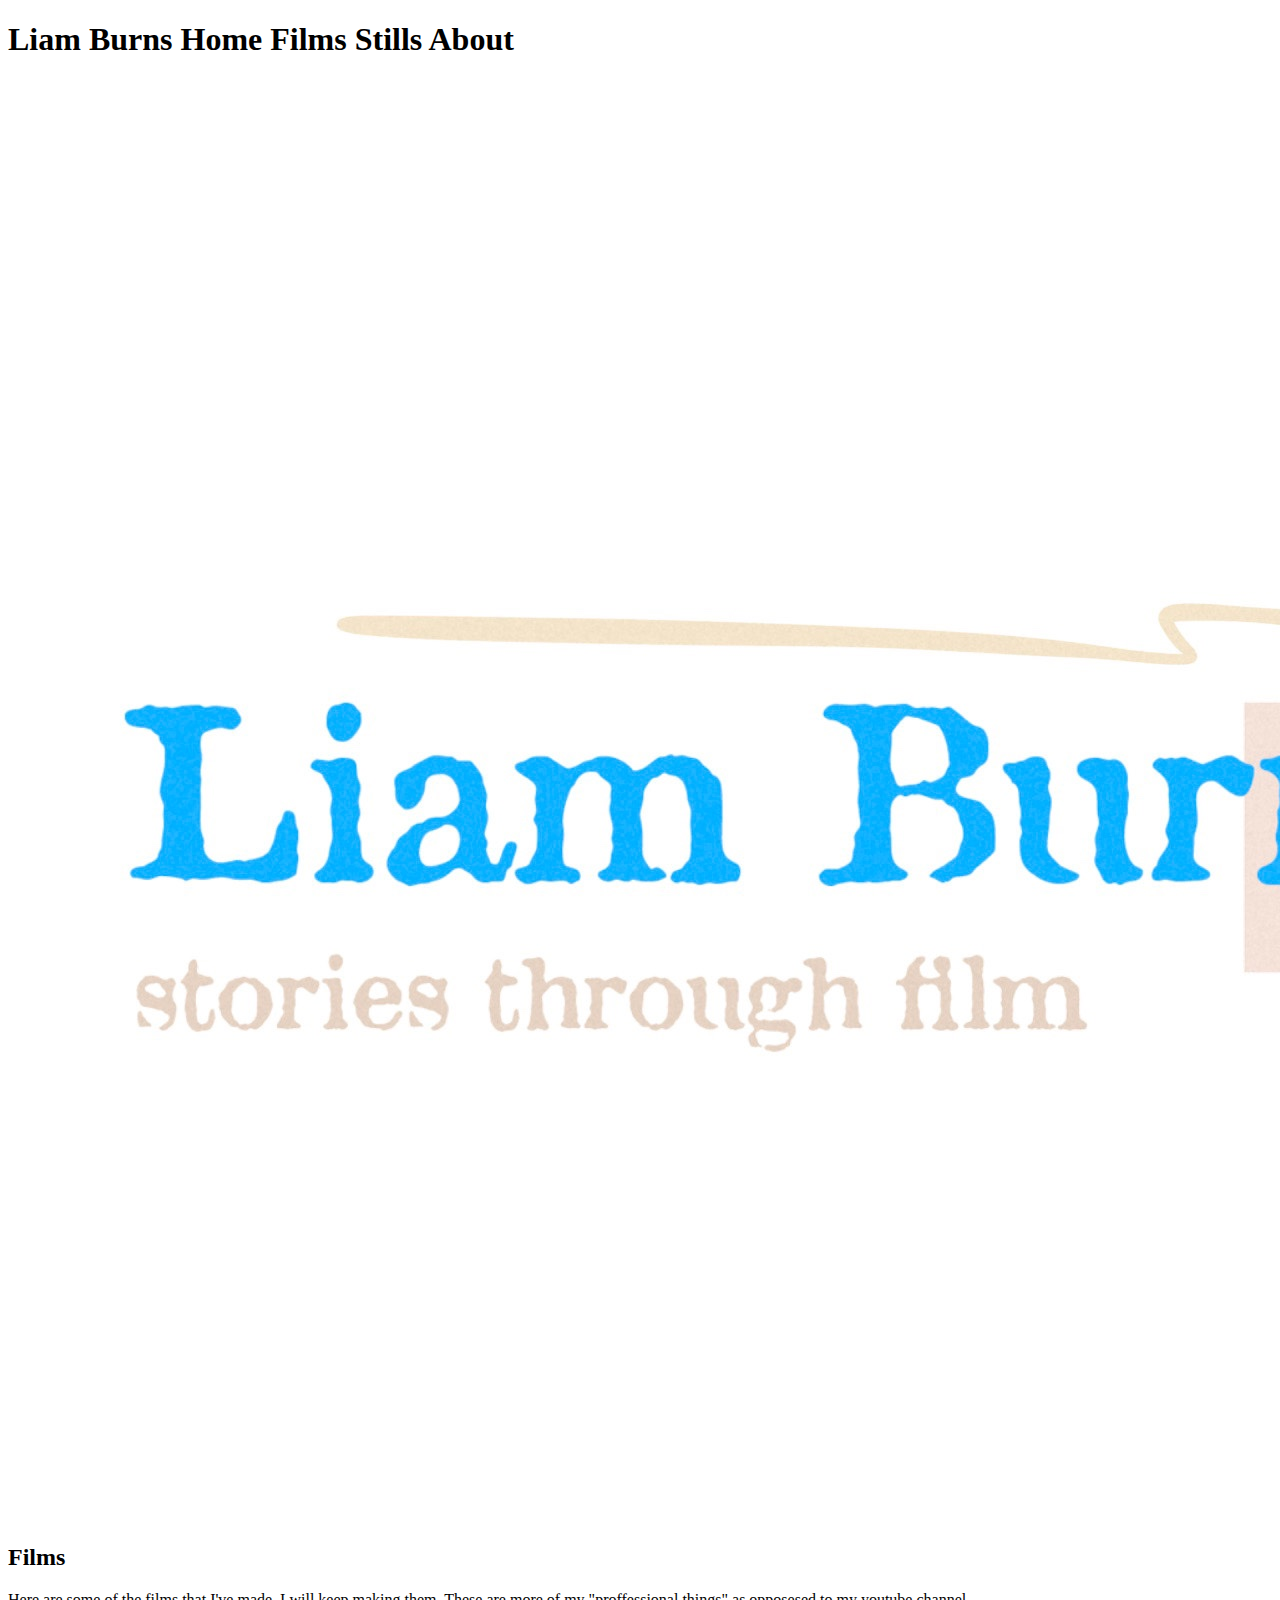
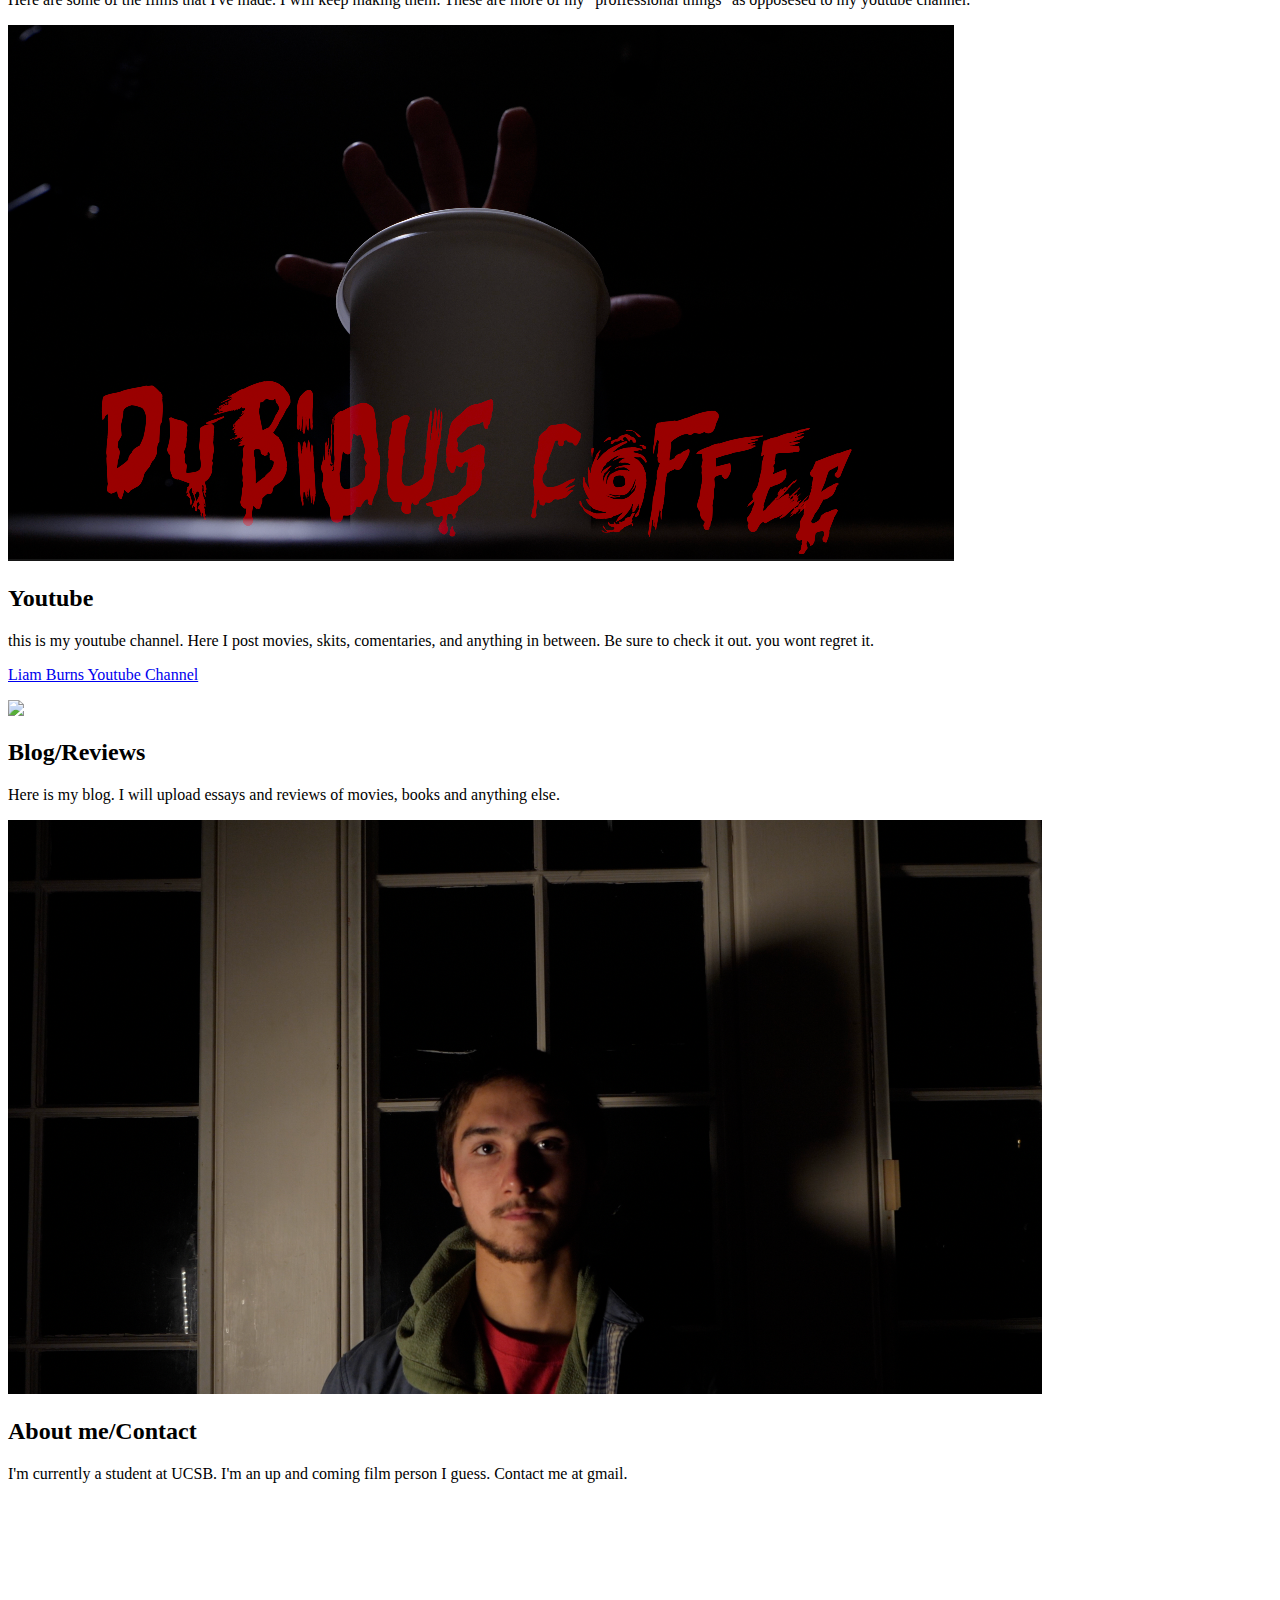
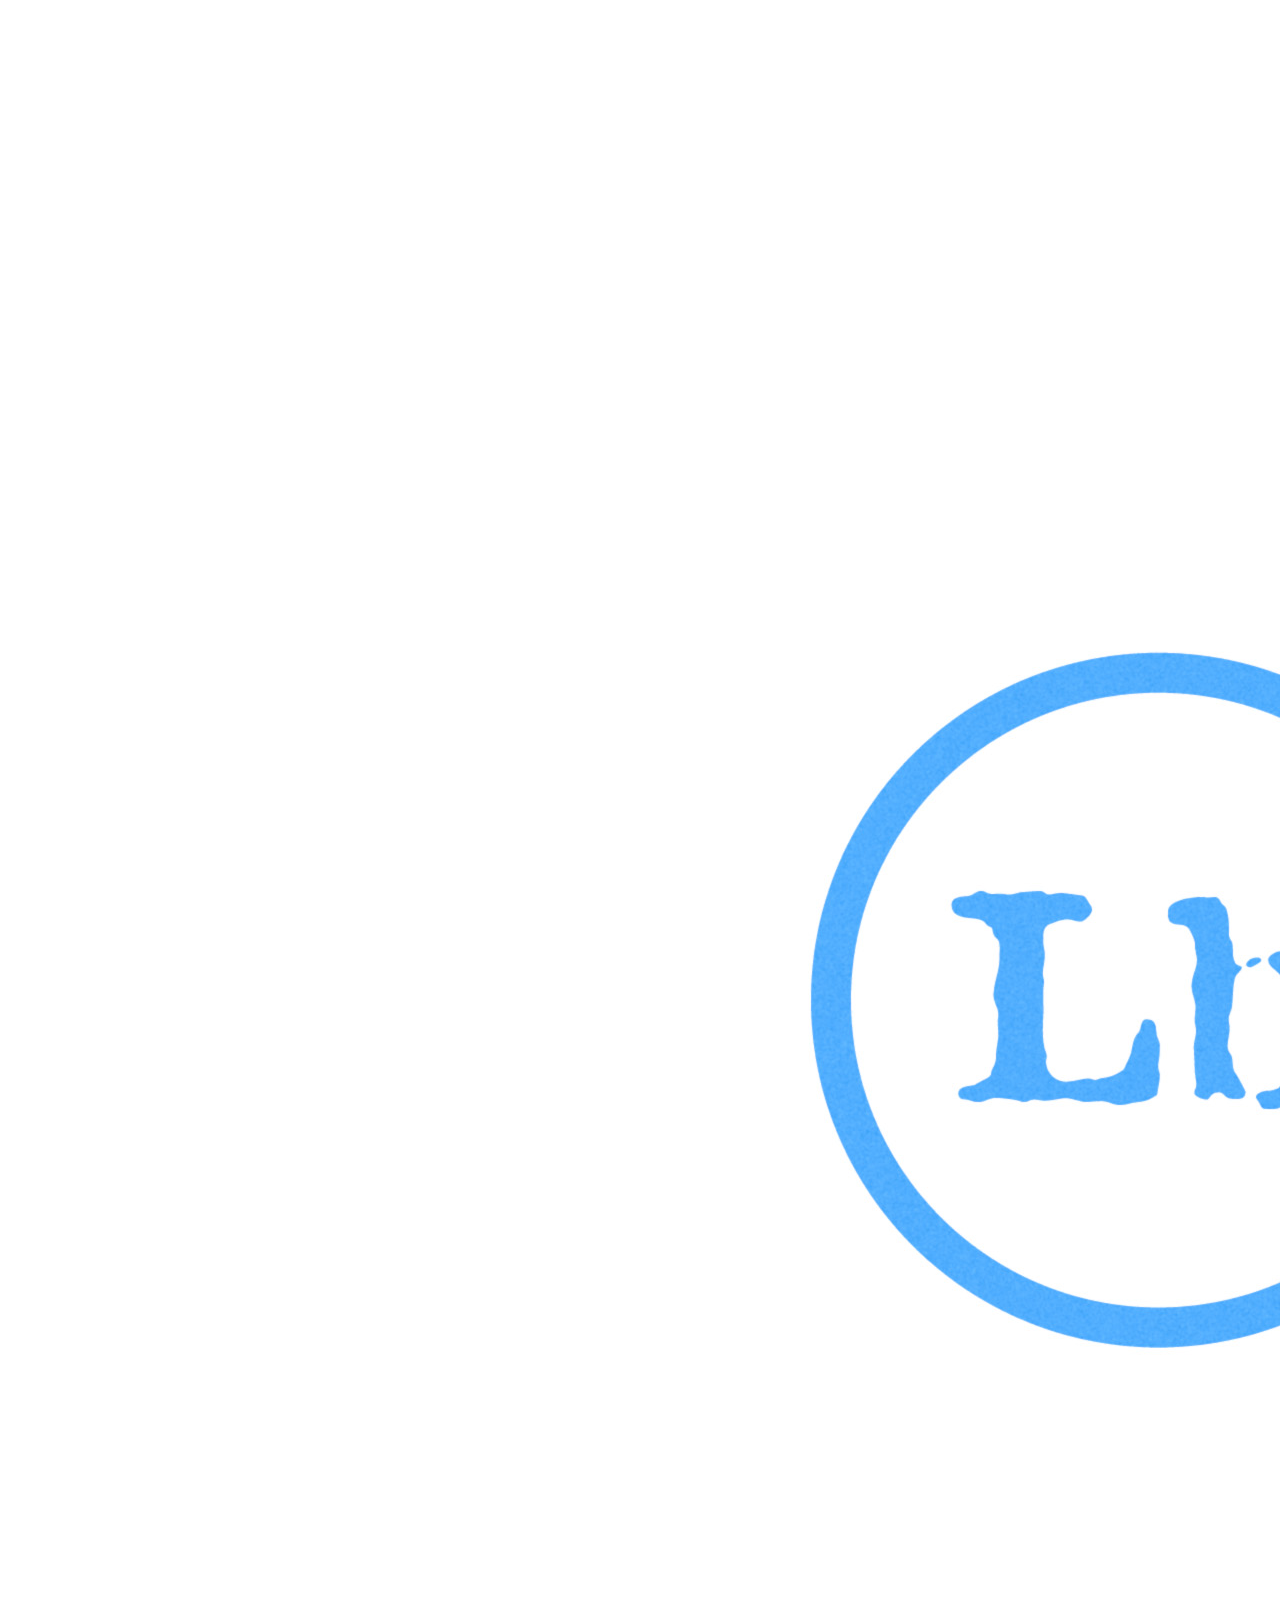
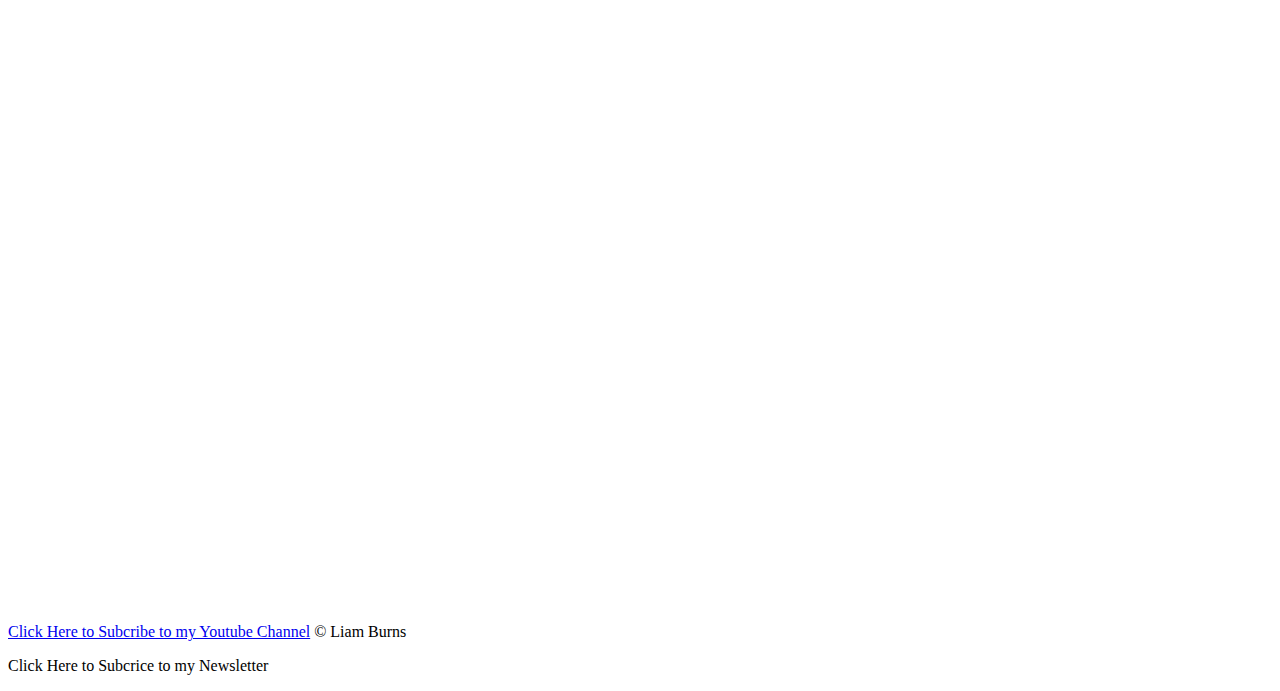
==== index.html @ dccd77a9 "Wrote basic website code. Added images." ====
<!DOCTYPE html>
<html>
<head>
	<title>Liam Burns Portfolio</title>
	<link rel="icon" href="img/lbfinal.png">
</head>
<body>

	<!--Header element-->
	<header>
		<h1>Liam Burns	Home	Films	Stills	About</h1>
		<img src="img/LIAMBURNSFINAL.jpeg">
	</header>

	<!-- Main element -->
	<main>
		<!-- Films -->
		<h2>Films</h2>
		<p>Here are some of the films that I've made. I will keep making them. These are more of my "proffessional things" as opposesed to my youtube channel.</p>
		<img src="img/dubious.jpeg">
		<!-- Youtube stuff -->
		<h2>Youtube</h3>
		<p>this is my youtube channel. Here I post movies, skits, comentaries, and anything in between. Be sure to check it out. you wont regret it.</p>
		<p><a href="https://www.youtube.com/channel/UCy4LX4QXoPXs-4SlhC3couA" target="blank" title="YouTube">Liam Burns Youtube Channel</a></p>
		<img src="img/wallets.jpeg">
		<!-- Blogs -->
		<h2>Blog/Reviews</h4>
		<p>Here is my blog. I will upload essays and reviews of movies, books and anything else.</p>
		<img src="img/LiamBurns1.jpeg">
		<!-- BLOG -->
		<h2>About me/Contact</h2>
		<p>I'm currently a student at UCSB. I'm an up and coming film person I guess. Contact me at gmail.</p>
		<img src="img/LBFINAL.jpeg">
		
	</main>

	<!-- Footer Element -->
	<footer>
		<p><a href="https://www.youtube.com/channel/UCy4LX4QXoPXs-4SlhC3couA?sub_confirmation+1" target="blank" title="YouTube"> Click Here to Subcribe to my Youtube Channel</a> &copy; Liam Burns</p>
		<p>Click Here to Subcrice to my Newsletter</p>
	</footer>

</body>
</html>
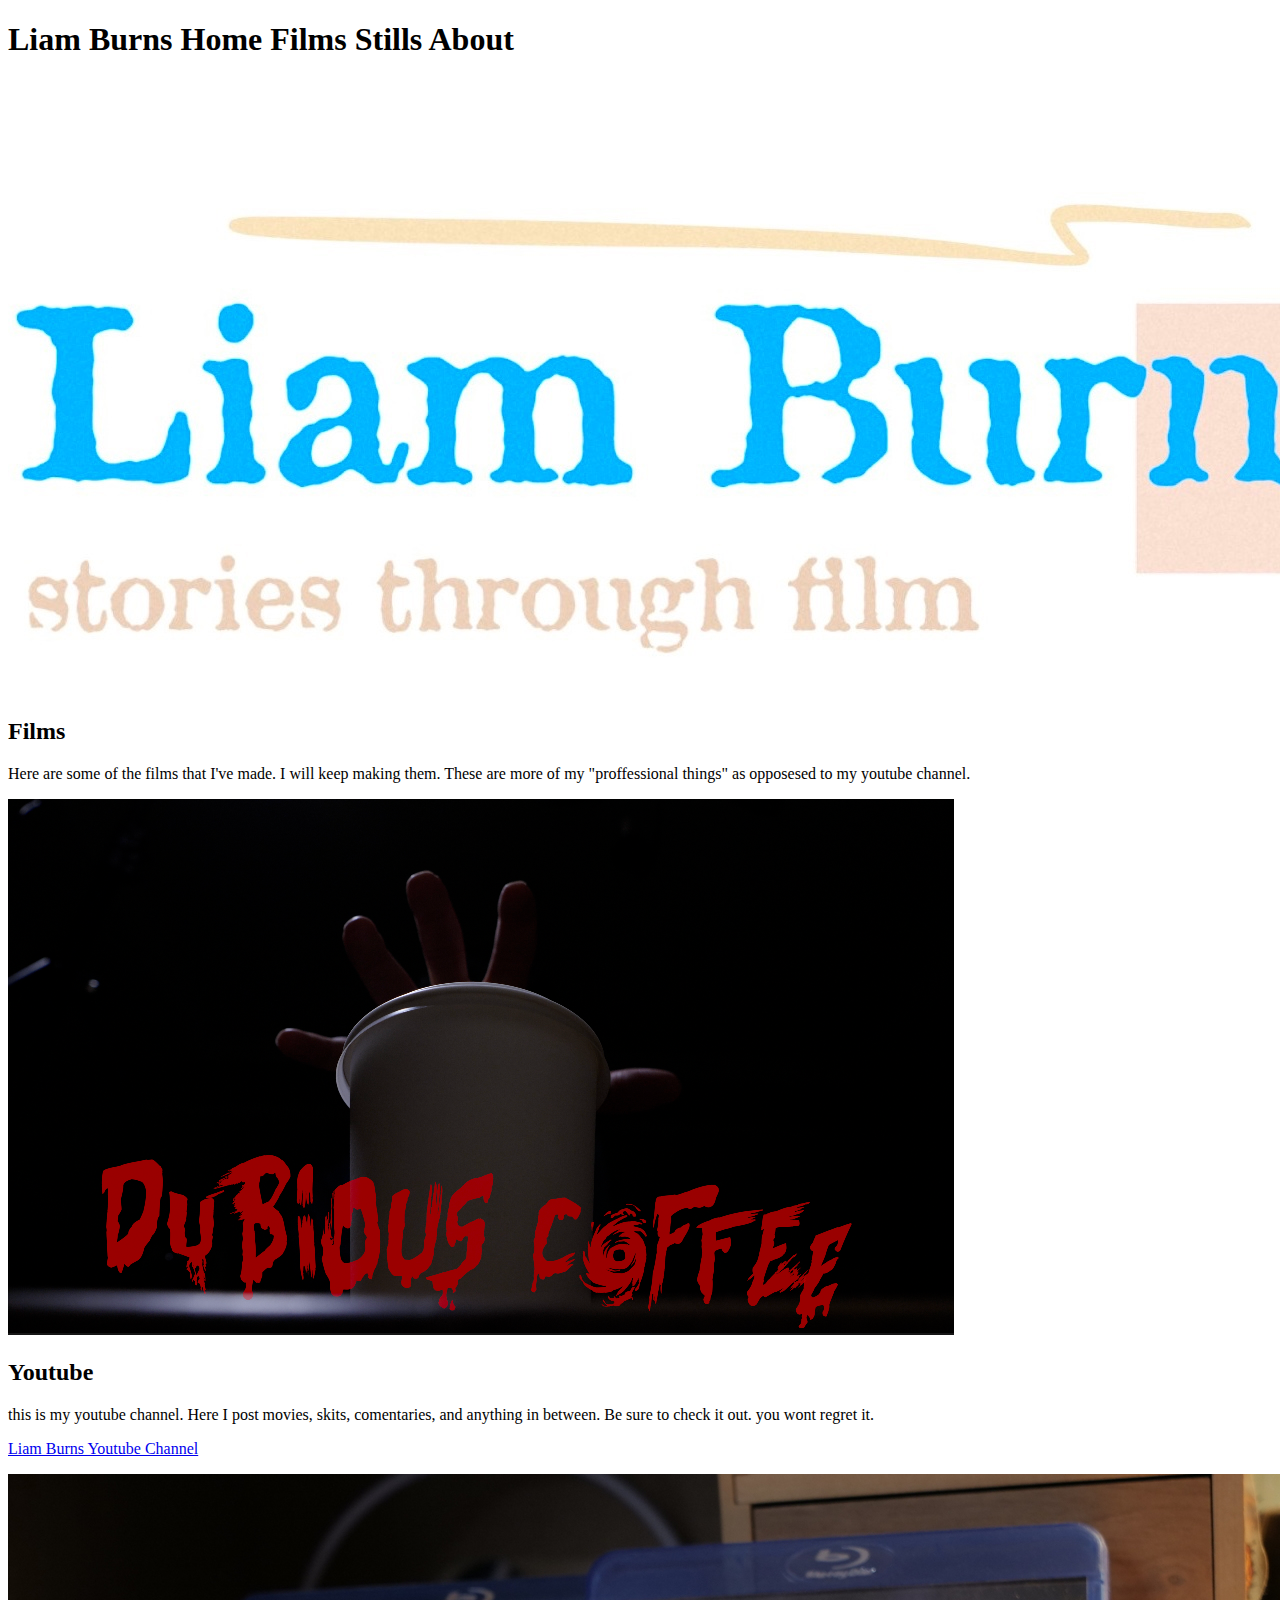
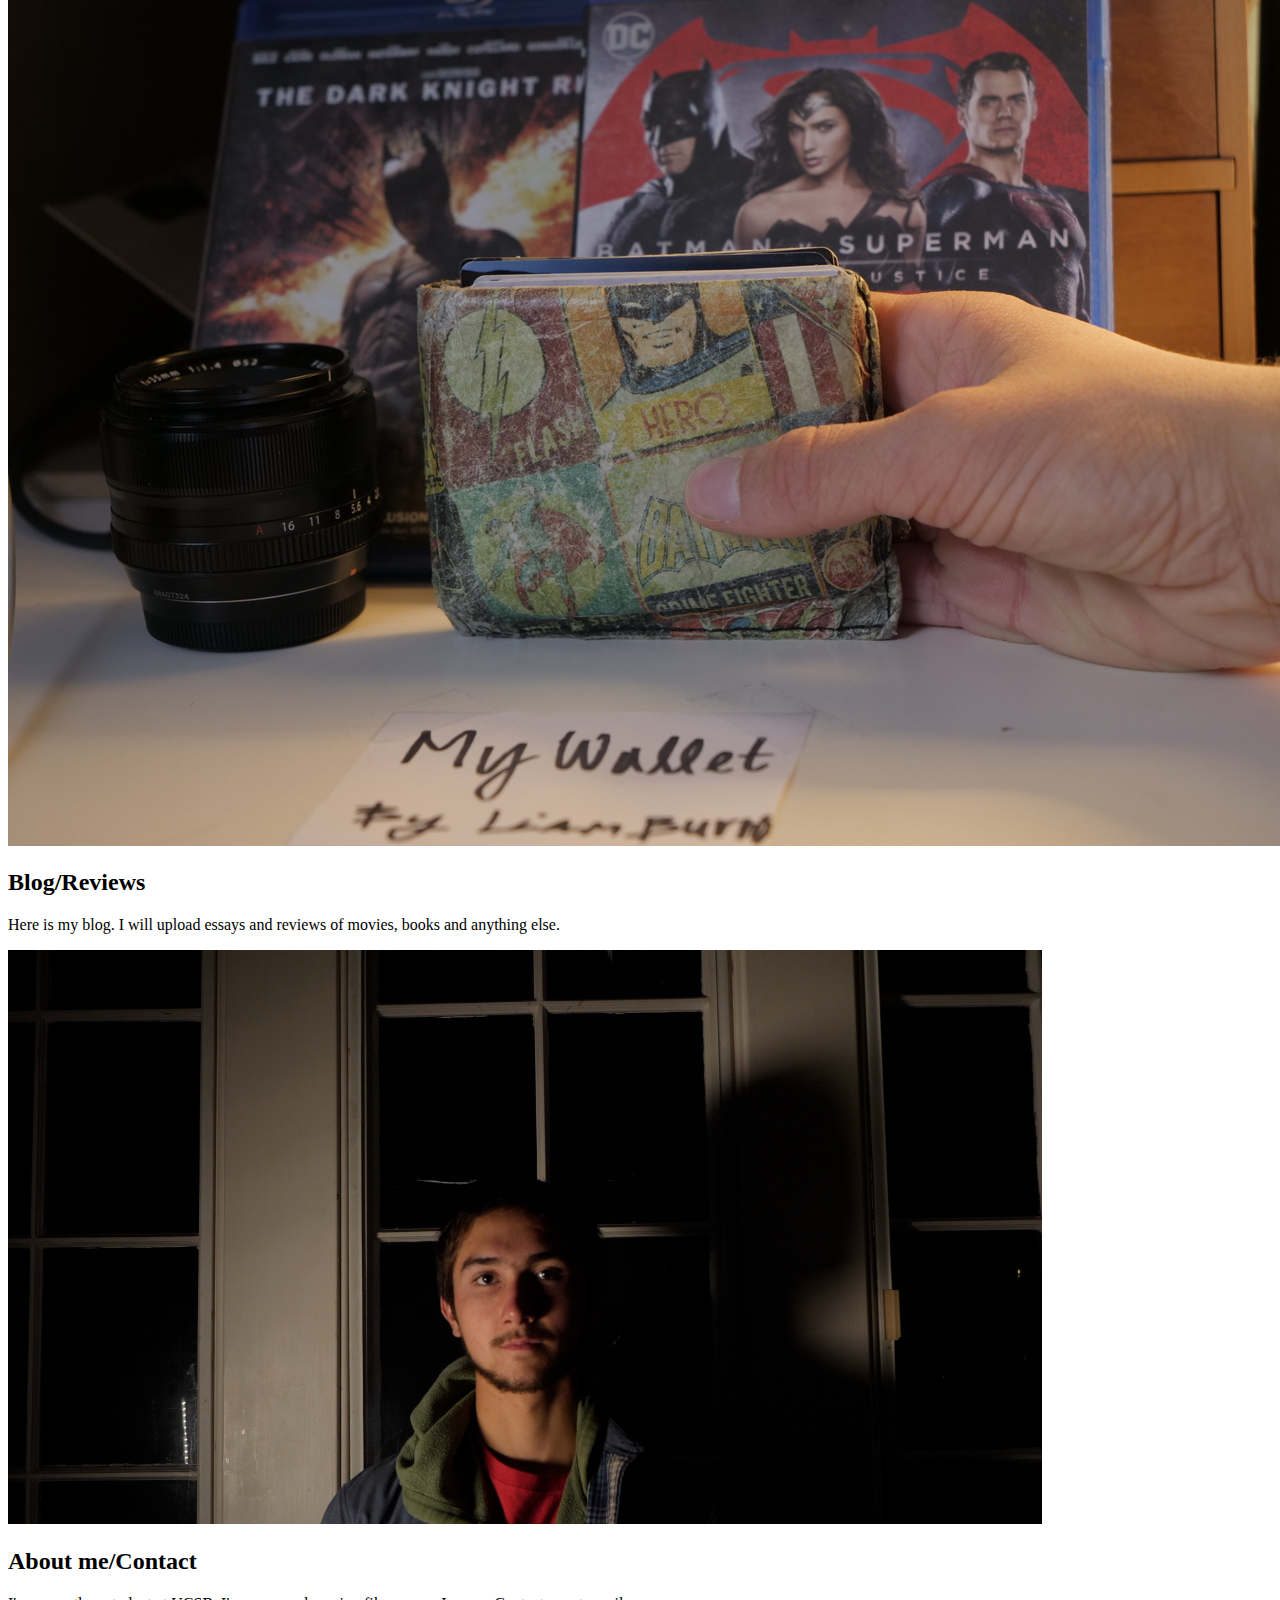
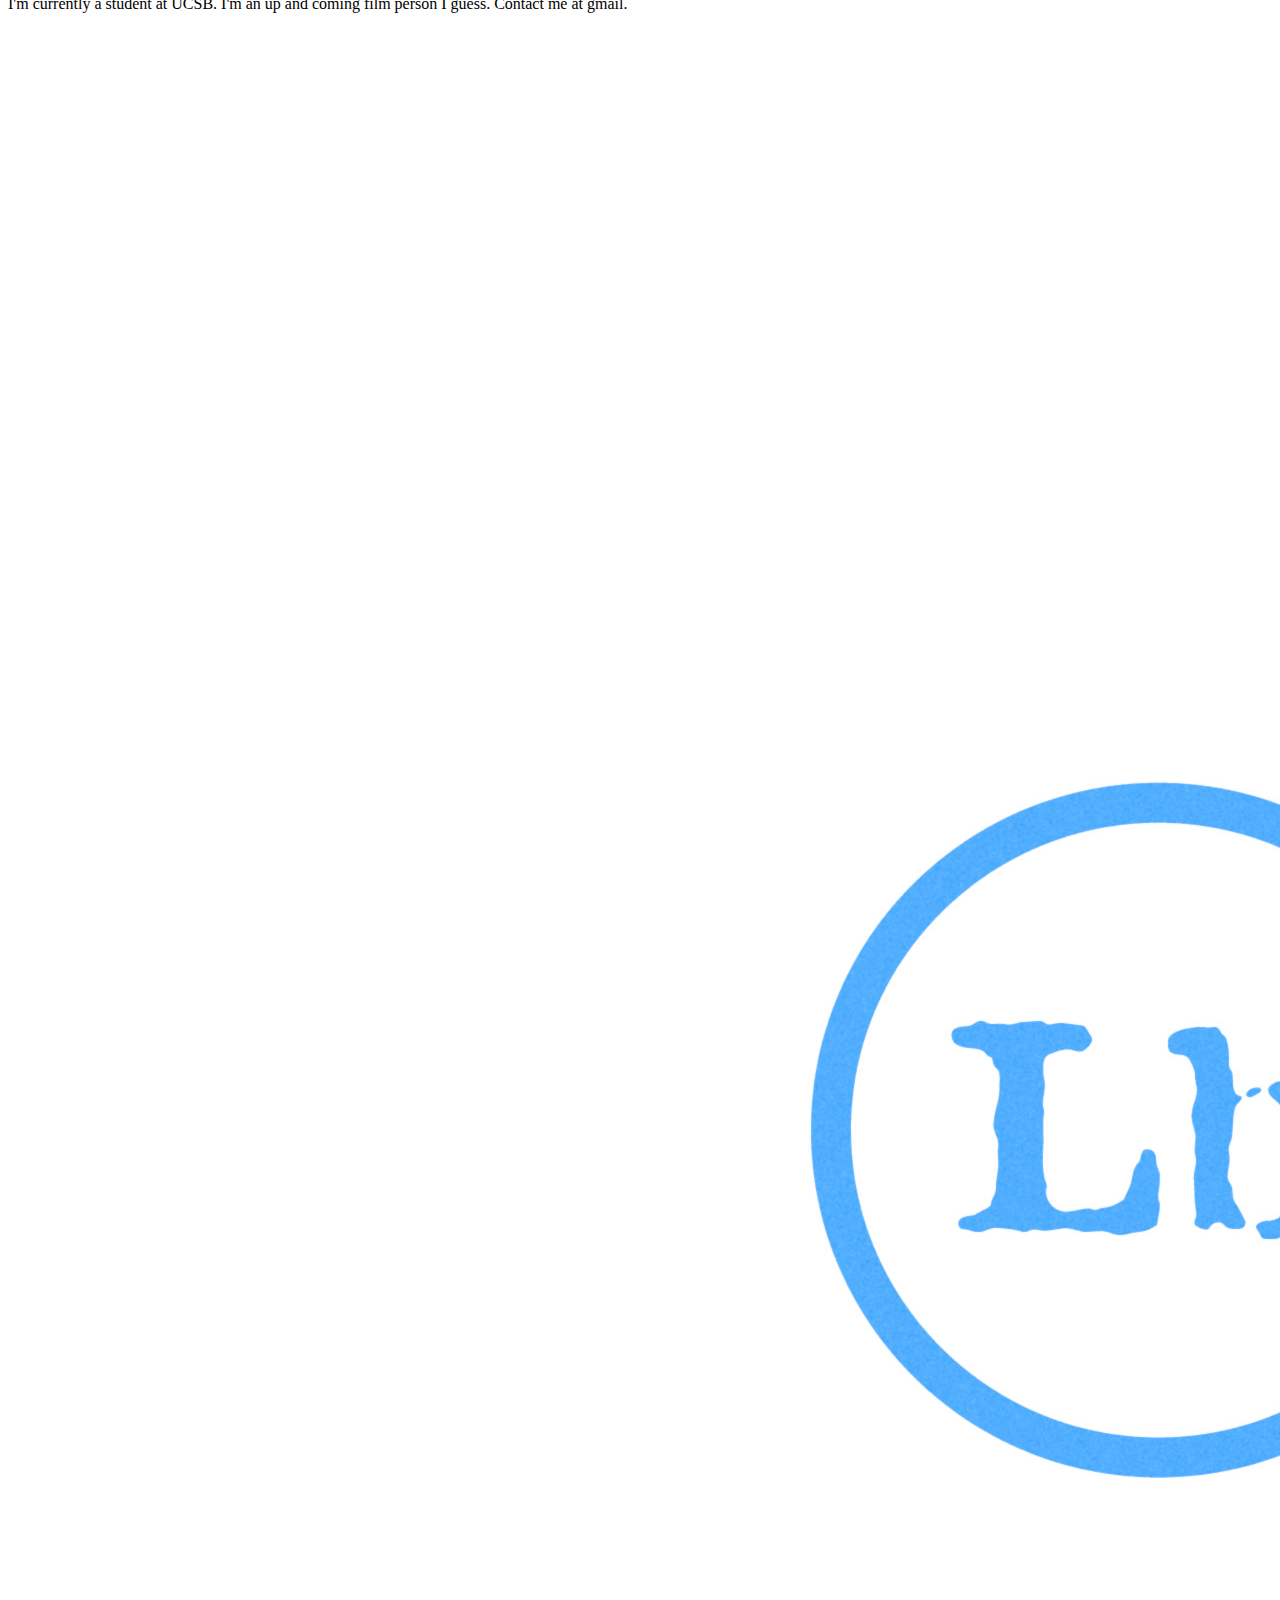
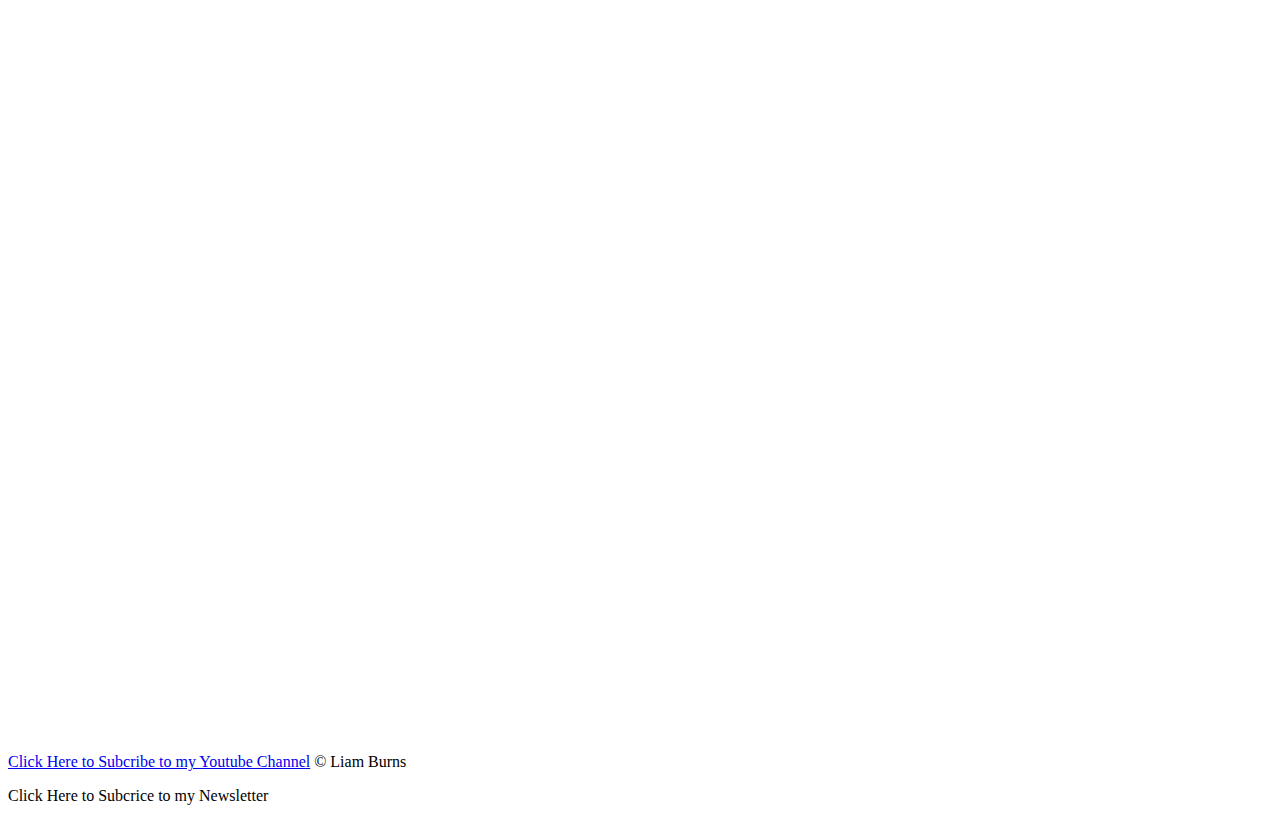
==== commit 41e05675: "Deed some css and designs" ====
--- a/index.html
+++ b/index.html
@@ -3,13 +3,14 @@
 <head>
 	<title>Liam Burns Portfolio</title>
 	<link rel="icon" href="img/lbfinal.png">
+	<link rel="stylesheet" type="text/css" href="css/liam.css">
 </head>
 <body>
 
 	<!--Header element-->
 	<header>
 		<h1>Liam Burns	Home	Films	Stills	About</h1>
-		<img src="img/LIAMBURNSFINAL.jpeg">
+		<img src="img/LIAMBURNSFINAL copy2.jpeg">
 	</header>
 
 	<!-- Main element -->
@@ -22,7 +23,7 @@
 		<h2>Youtube</h3>
 		<p>this is my youtube channel. Here I post movies, skits, comentaries, and anything in between. Be sure to check it out. you wont regret it.</p>
 		<p><a href="https://www.youtube.com/channel/UCy4LX4QXoPXs-4SlhC3couA" target="blank" title="YouTube">Liam Burns Youtube Channel</a></p>
-		<img src="img/wallets.jpeg">
+		<img src="img/wallets501.jpeg">
 		<!-- Blogs -->
 		<h2>Blog/Reviews</h4>
 		<p>Here is my blog. I will upload essays and reviews of movies, books and anything else.</p>
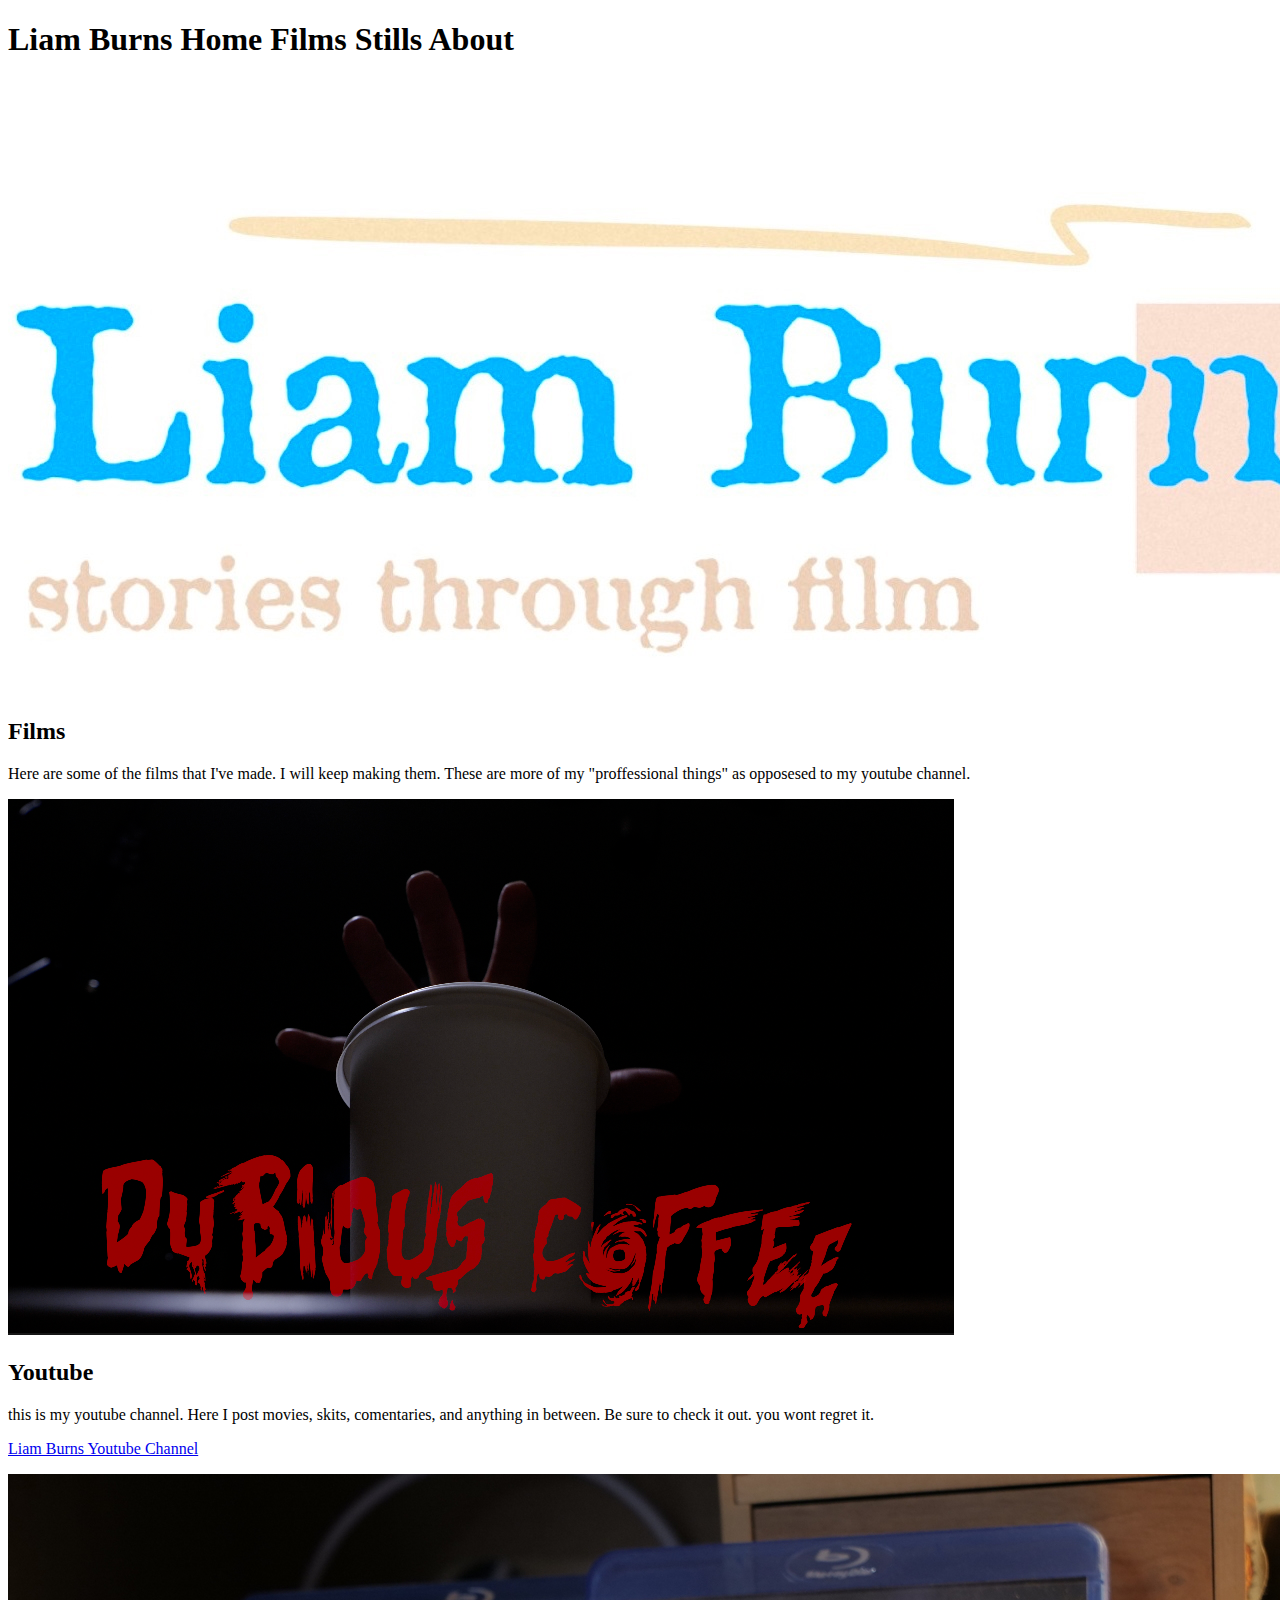
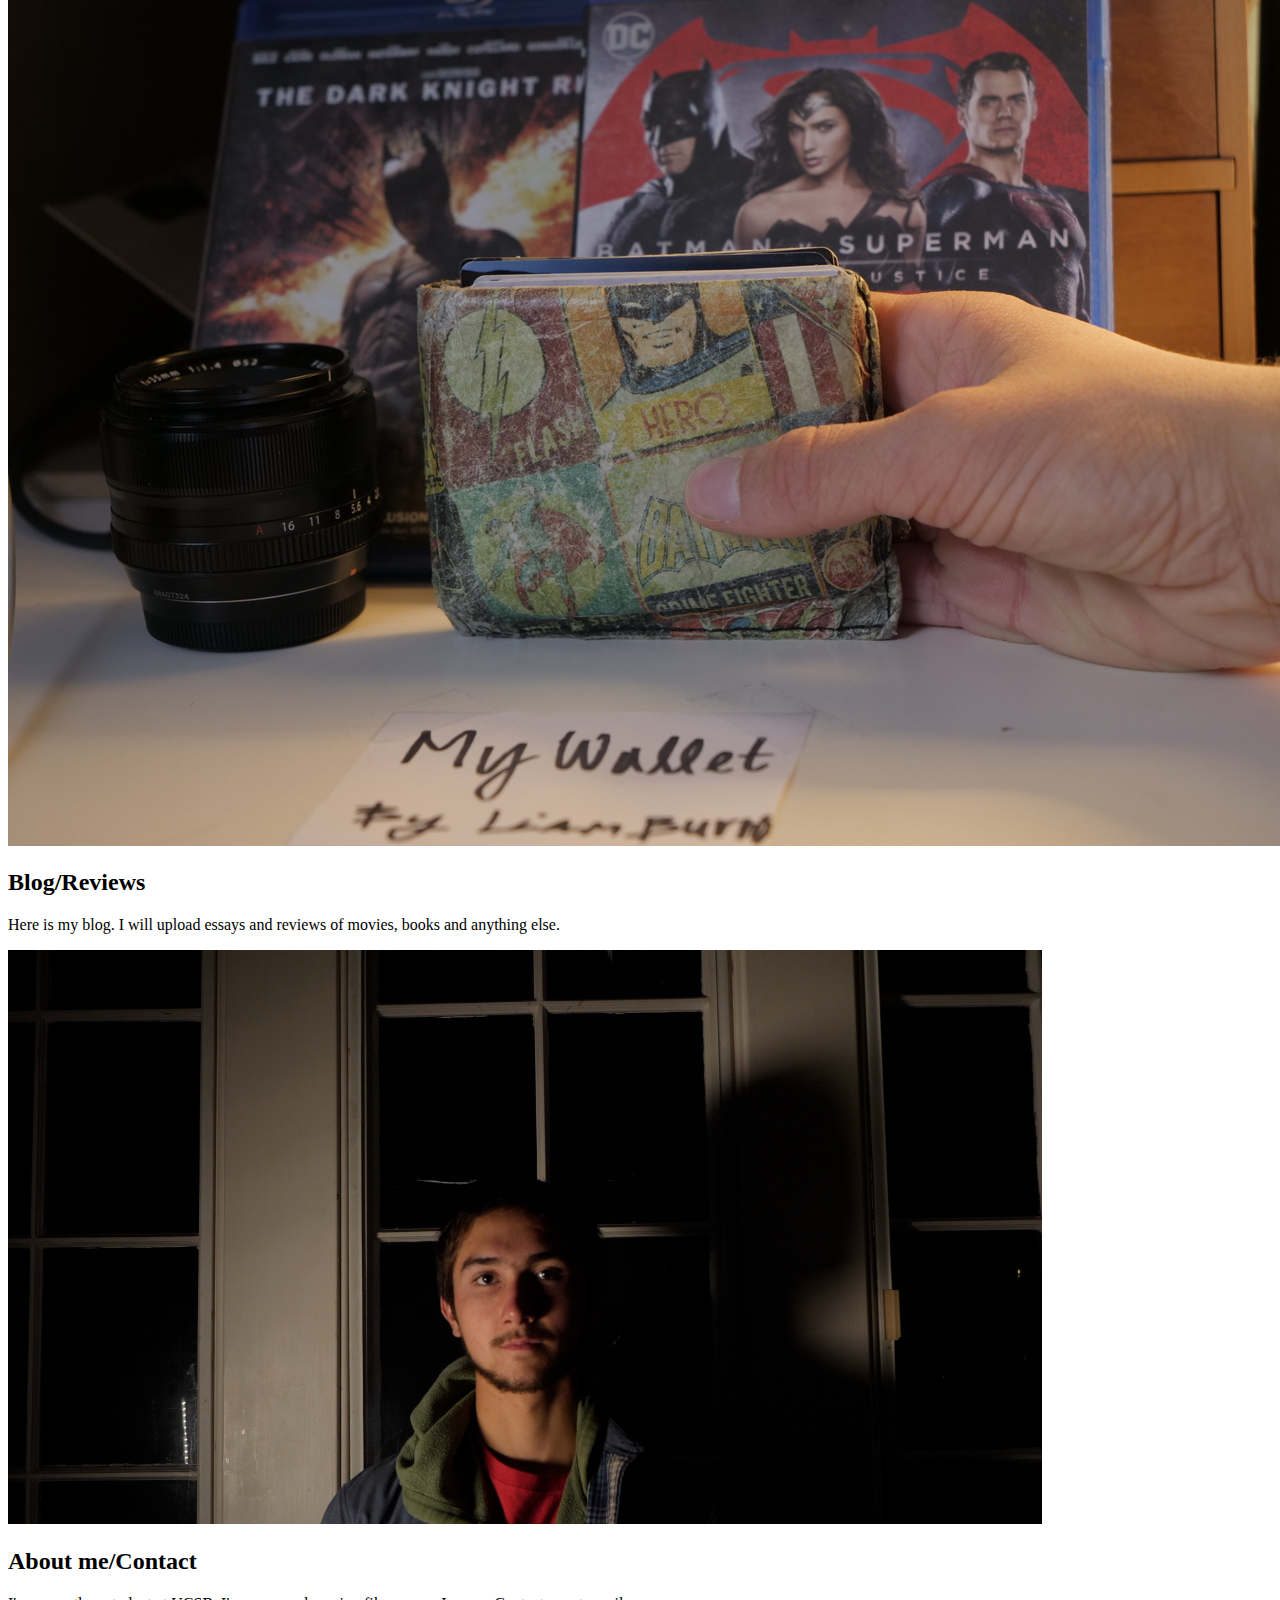
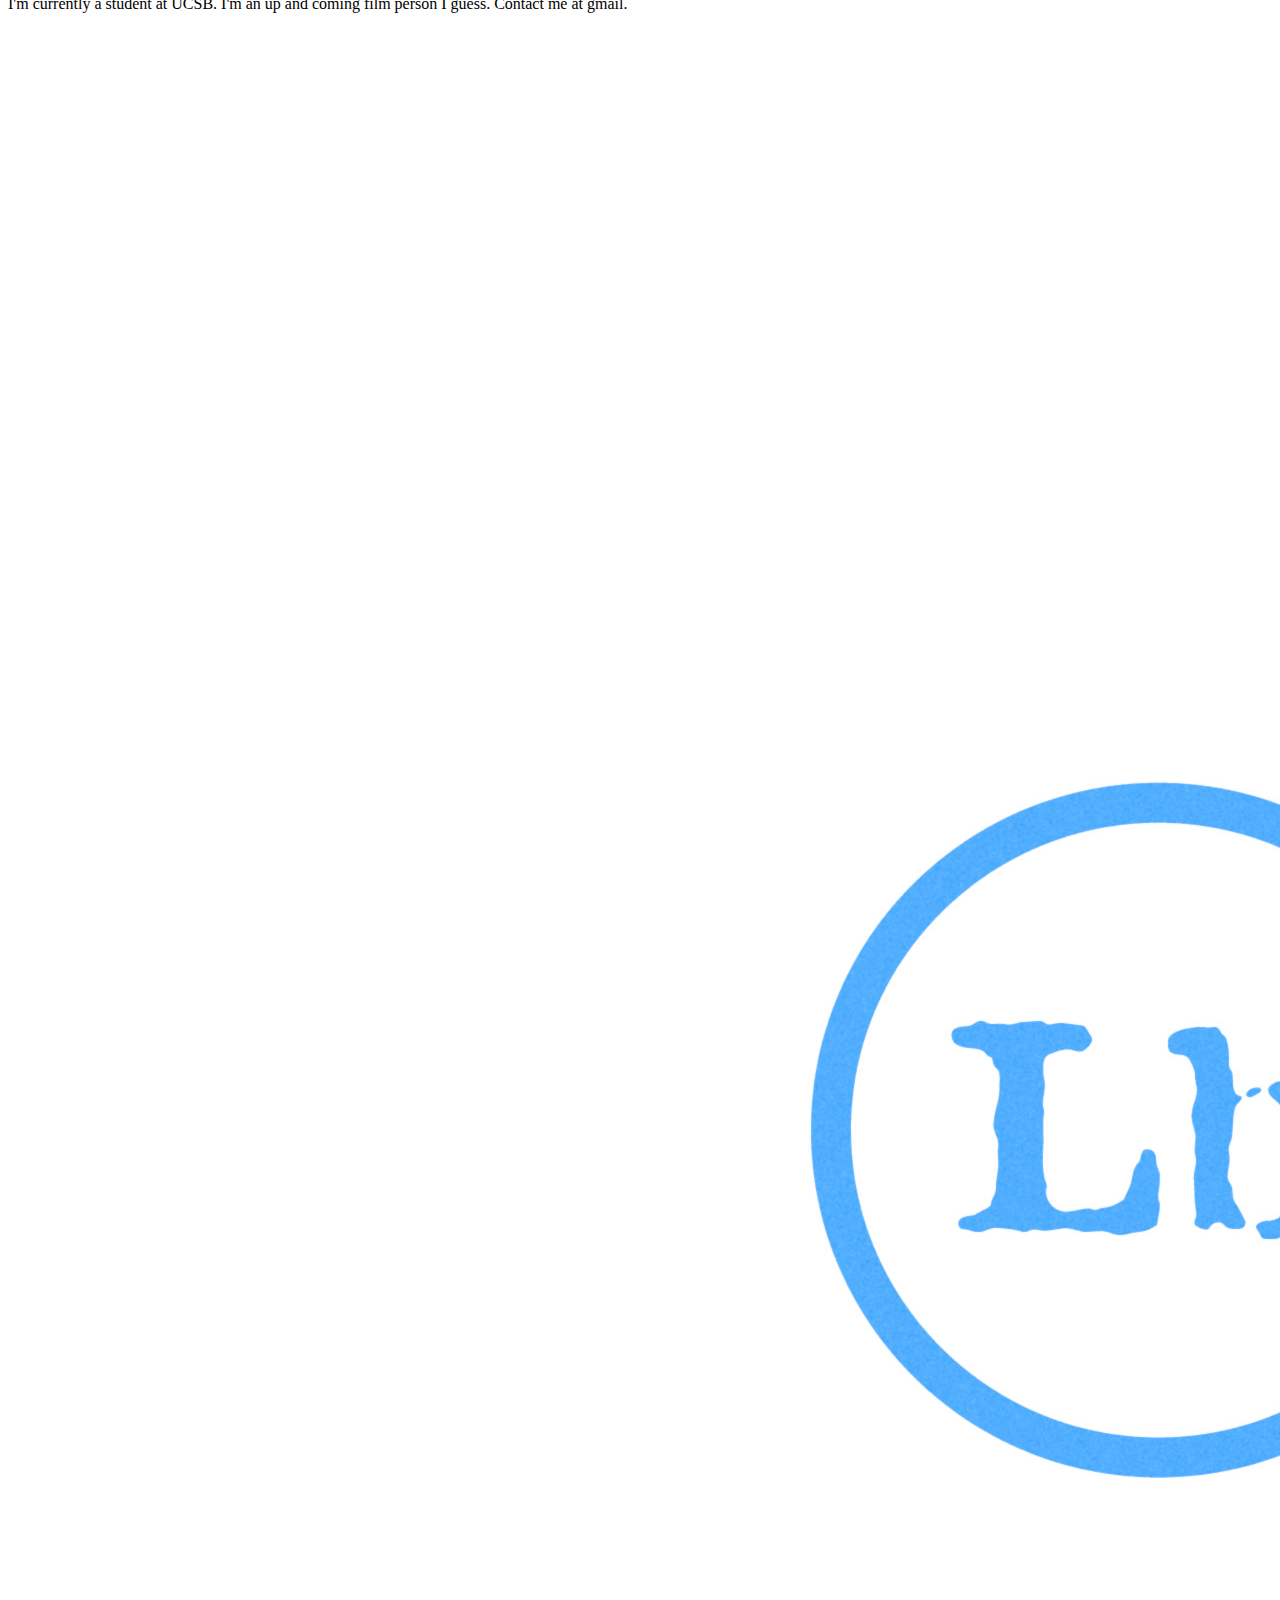
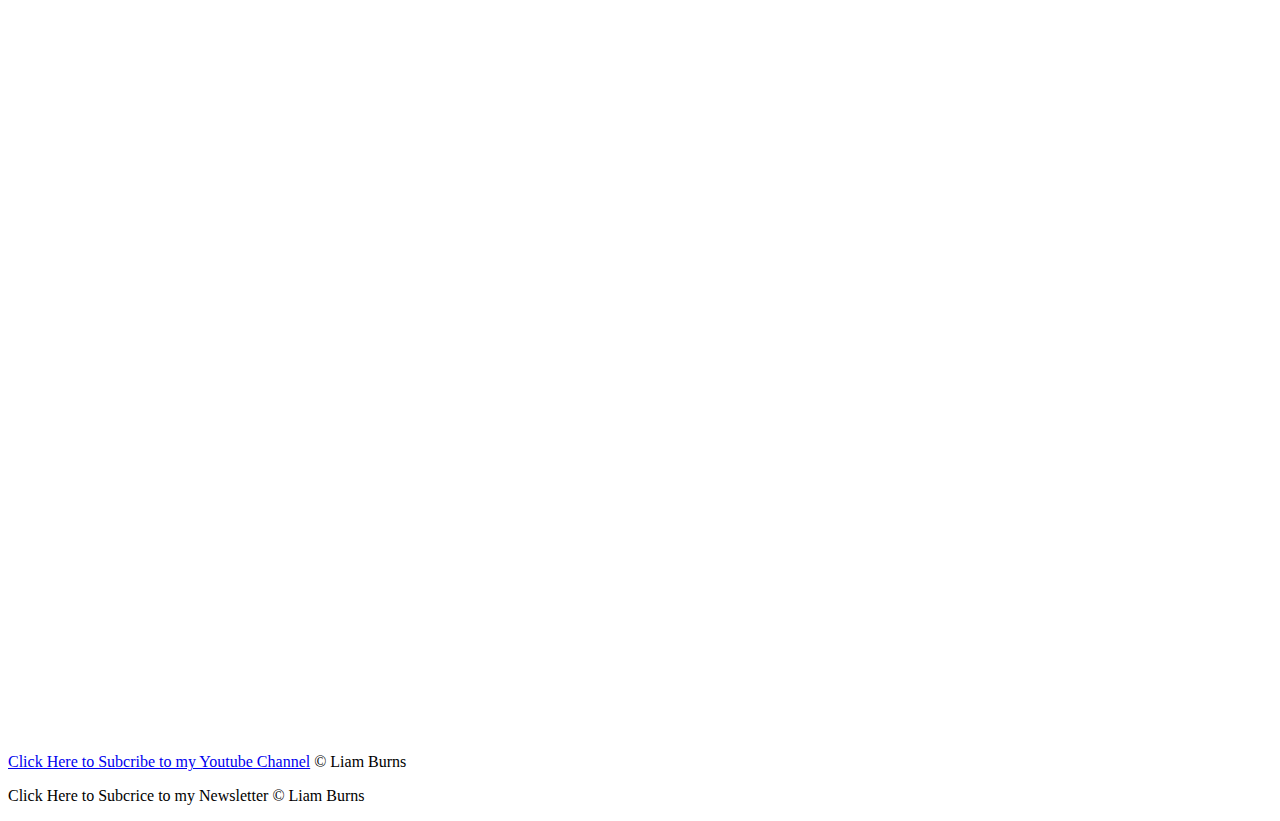
==== commit f797b5b1: "added colors to body and more css styling" ====
--- a/index.html
+++ b/index.html
@@ -10,6 +10,12 @@
 	<!--Header element-->
 	<header>
 		<h1>Liam Burns	Home	Films	Stills	About</h1>
+		<link rel="preconnect" href="https://fonts.gstatic.com">
+		<link href="https://fonts.googleapis.com/css2?family=Bungee+Shade&display=swap" rel="stylesheet">
+		<link rel="preconnect" href="https://fonts.gstatic.com">
+		<link href="https://fonts.googleapis.com/css2?family=Bungee+Hairline&display=swap" rel="stylesheet">
+		<link rel="preconnect" href="https://fonts.gstatic.com">
+		<link href="https://fonts.googleapis.com/css2?family=Bungee+Inline&display=swap" rel="stylesheet">
 		<img src="img/LIAMBURNSFINAL copy2.jpeg">
 	</header>
 
@@ -38,7 +44,7 @@
 	<!-- Footer Element -->
 	<footer>
 		<p><a href="https://www.youtube.com/channel/UCy4LX4QXoPXs-4SlhC3couA?sub_confirmation+1" target="blank" title="YouTube"> Click Here to Subcribe to my Youtube Channel</a> &copy; Liam Burns</p>
-		<p>Click Here to Subcrice to my Newsletter</p>
+		<p><a>Click Here to Subcrice to my Newsletter</a> &copy; Liam Burns</p>
 	</footer>
 
 </body>
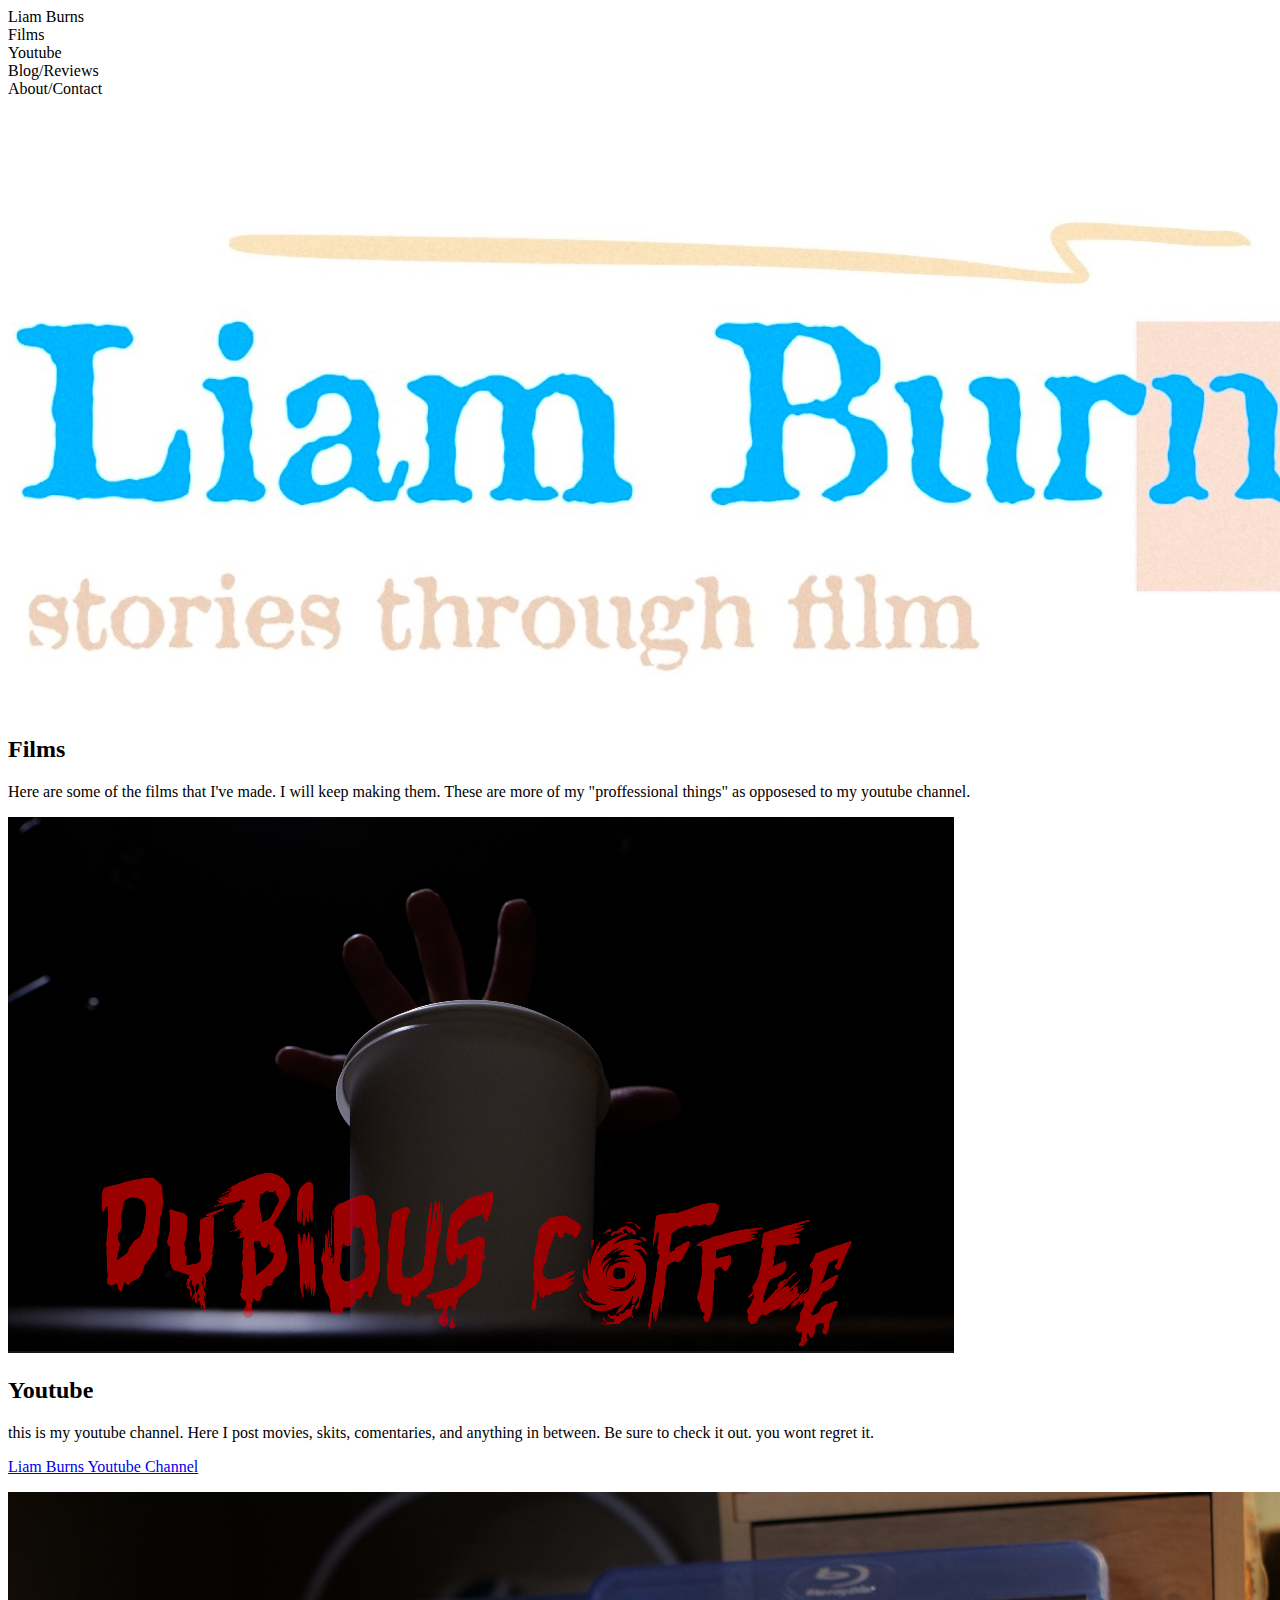
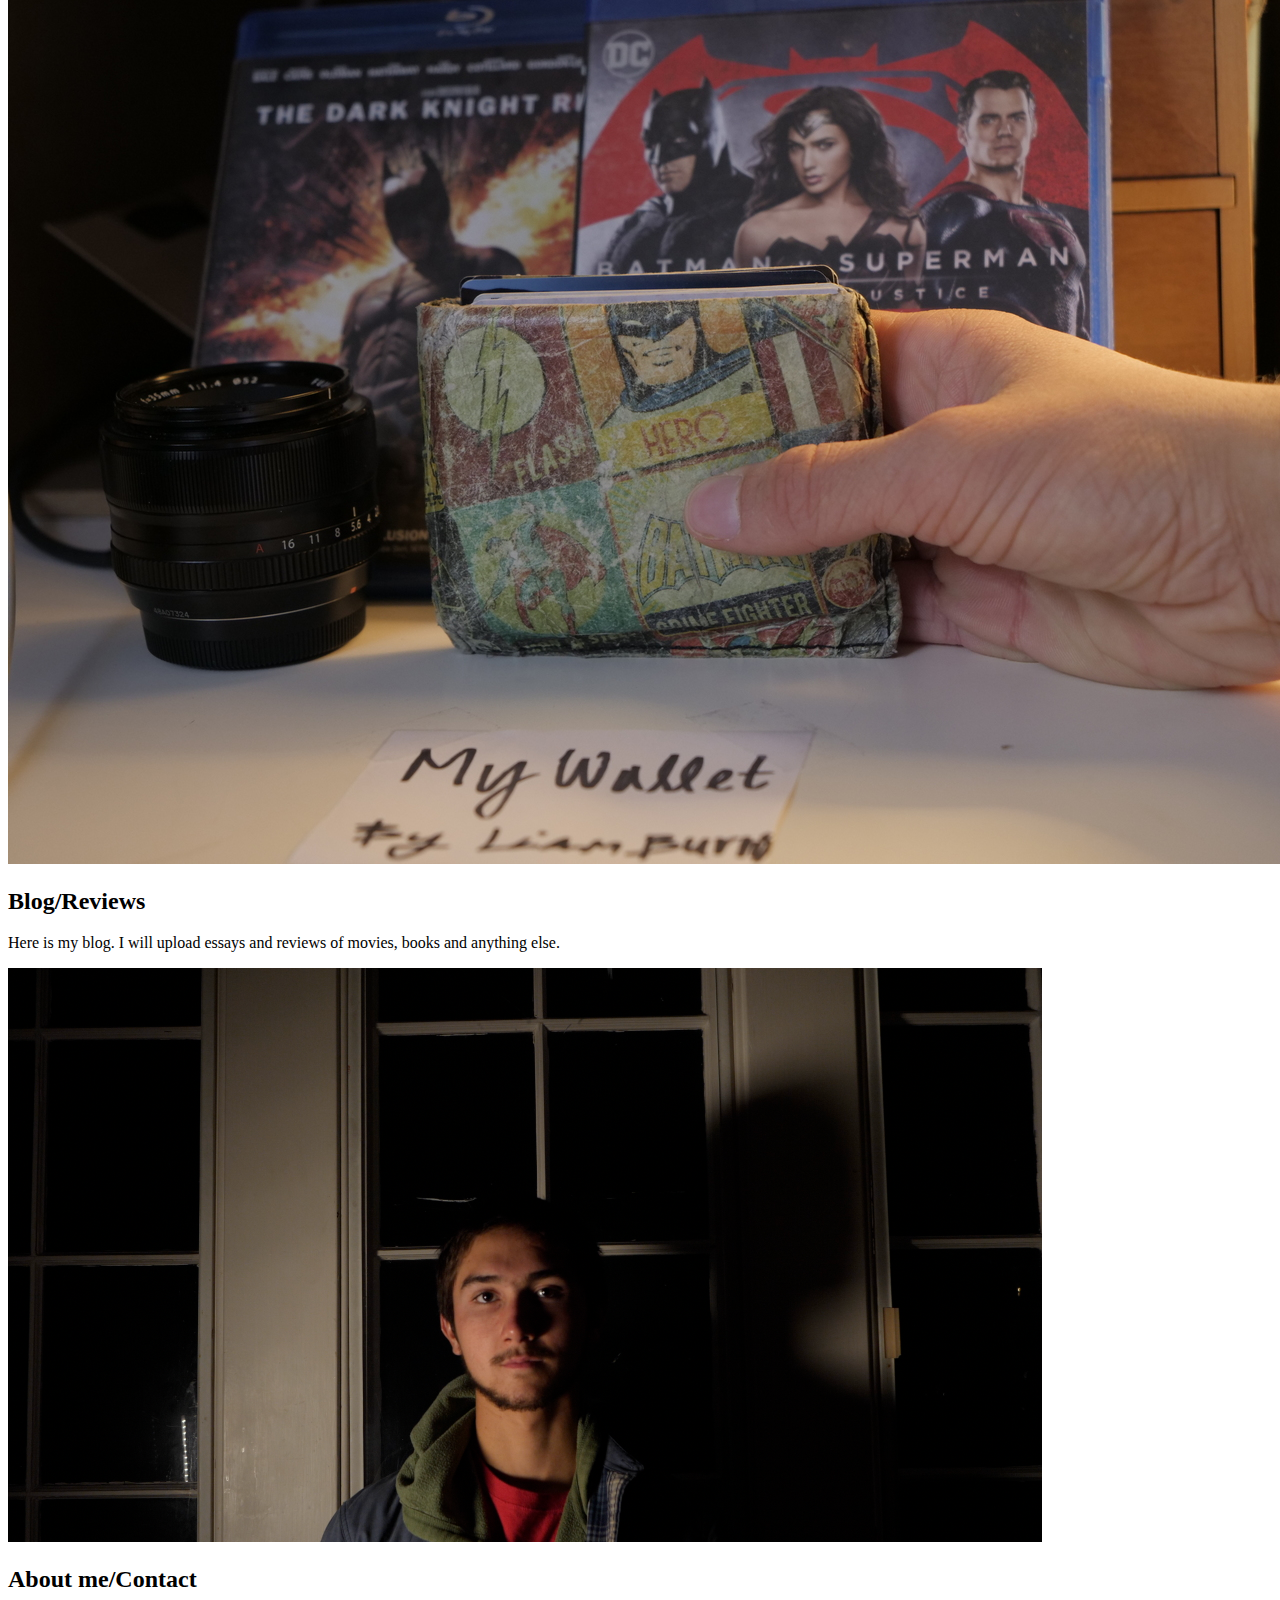
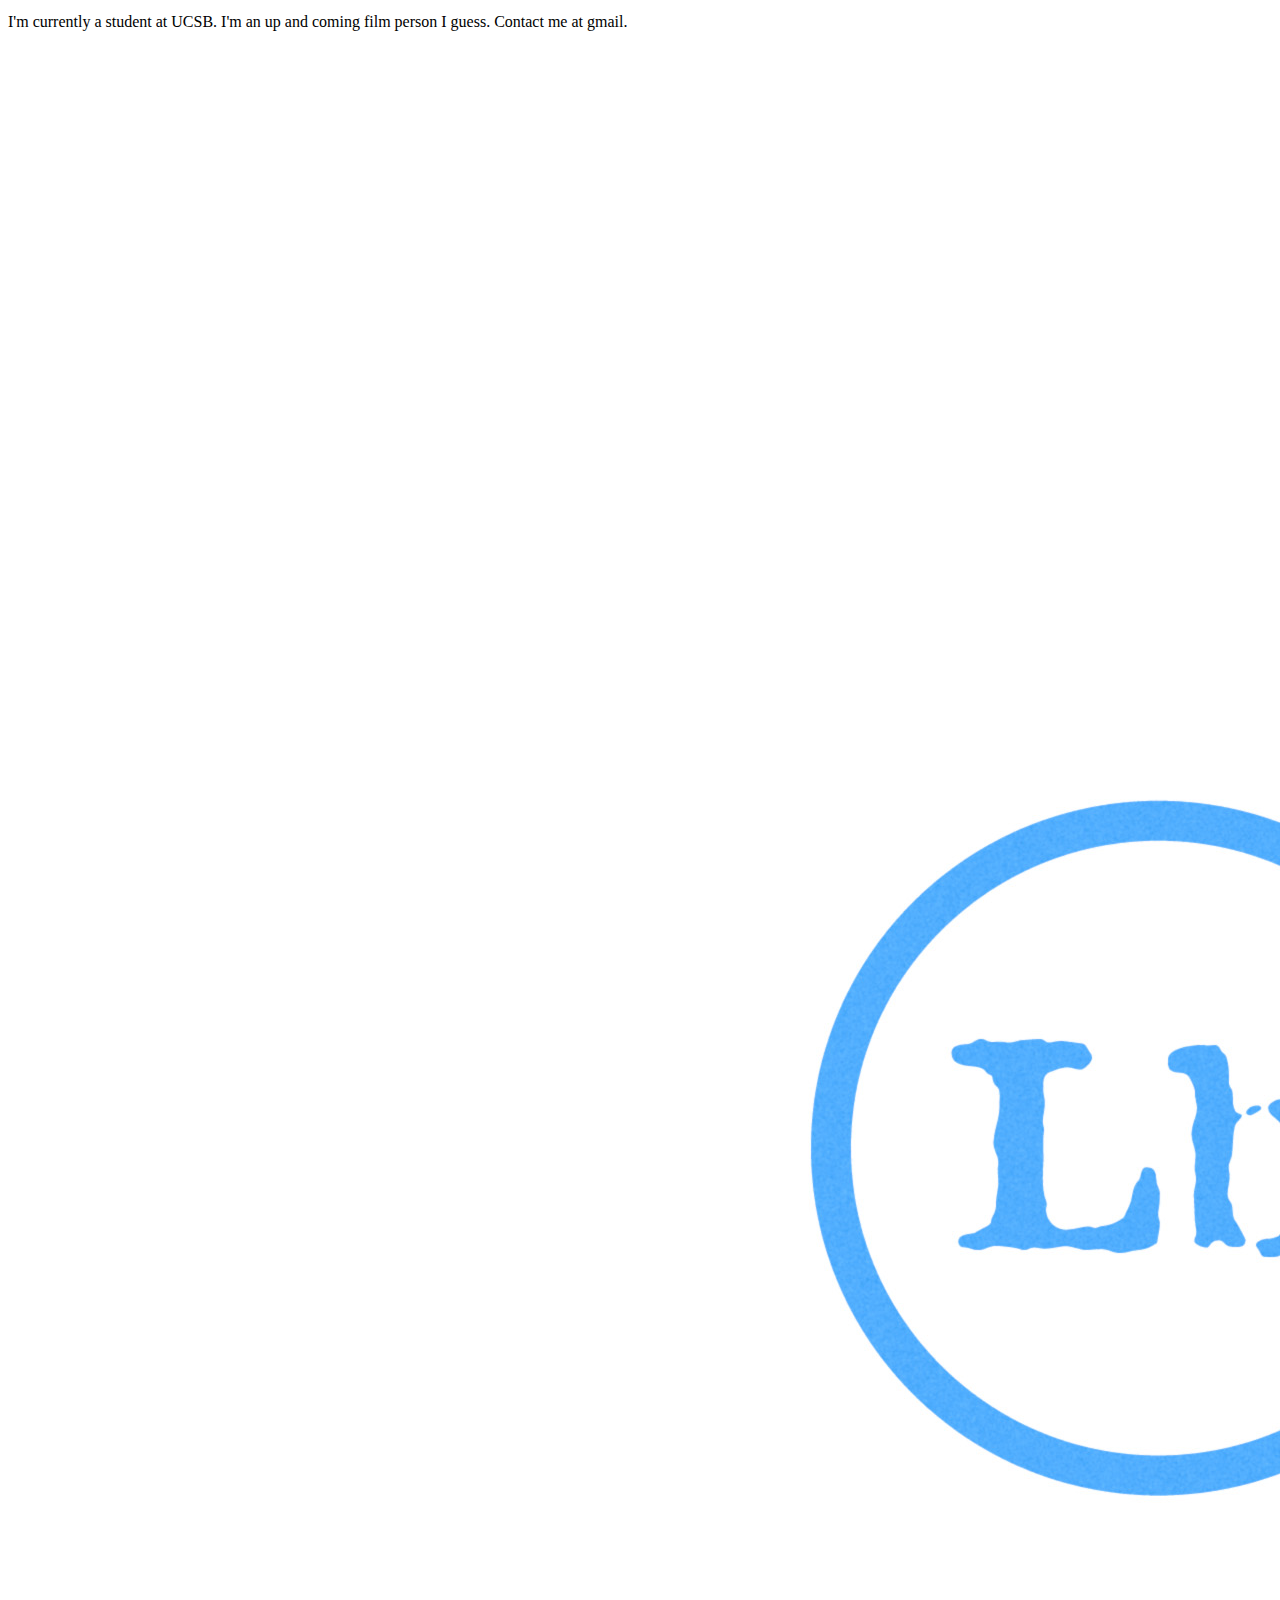
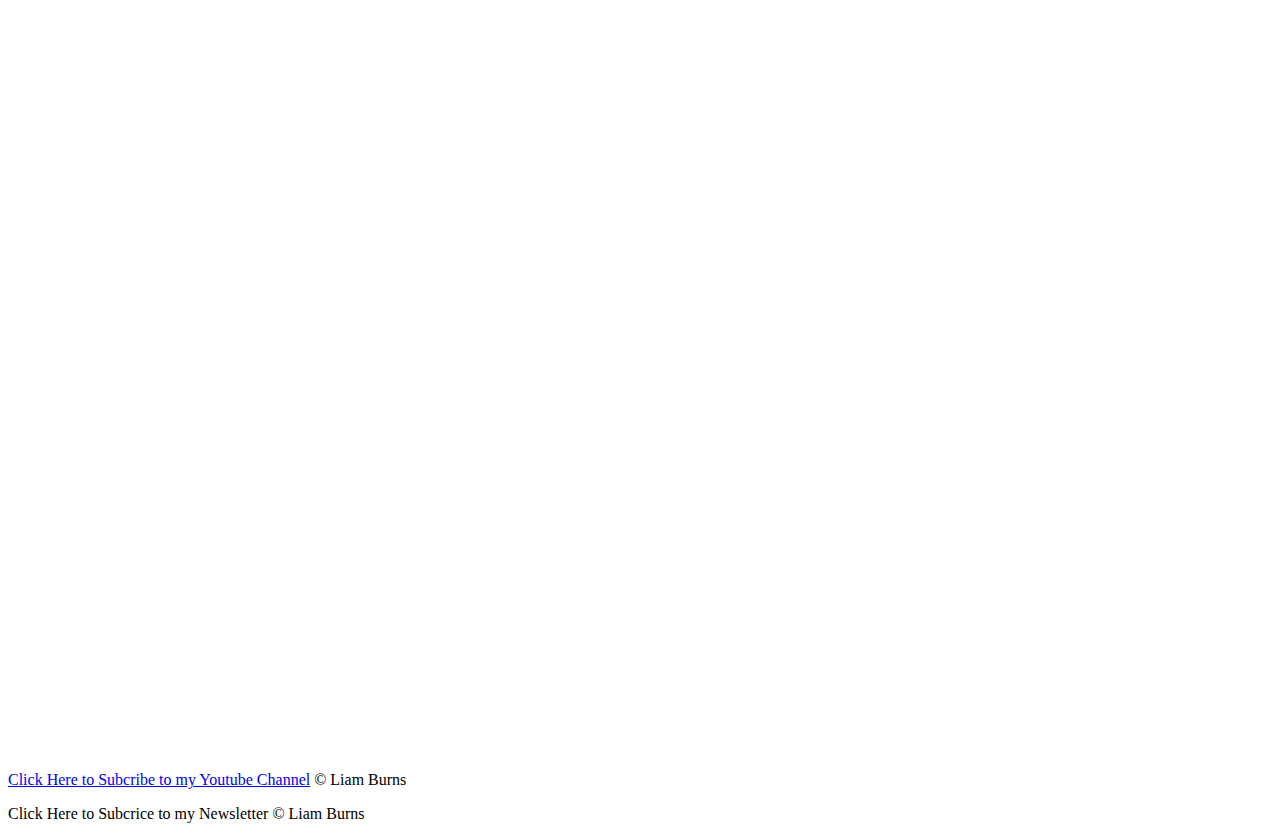
==== commit 033719df: "changed the format of the title for clicking" ====
--- a/index.html
+++ b/index.html
@@ -9,7 +9,13 @@
 
 	<!--Header element-->
 	<header>
-		<h1>Liam Burns	Home	Films	Stills	About</h1>
+		<div class = "row">
+			<div class = "col">Liam Burns</div>
+			<div class = "col">Films</div>	
+			<div class = "col">Youtube</div>
+			<div class = "col">Blog/Reviews</div>
+			<div class = "col">About/Contact</div>
+		</div>
 		<link rel="preconnect" href="https://fonts.gstatic.com">
 		<link href="https://fonts.googleapis.com/css2?family=Bungee+Shade&display=swap" rel="stylesheet">
 		<link rel="preconnect" href="https://fonts.gstatic.com">
@@ -22,7 +28,7 @@
 	<!-- Main element -->
 	<main>
 		<!-- Films -->
-		<h2>Films</h2>
+		<h2 class = "Films">Films</h2>
 		<p>Here are some of the films that I've made. I will keep making them. These are more of my "proffessional things" as opposesed to my youtube channel.</p>
 		<img src="img/dubious.jpeg">
 		<!-- Youtube stuff -->
